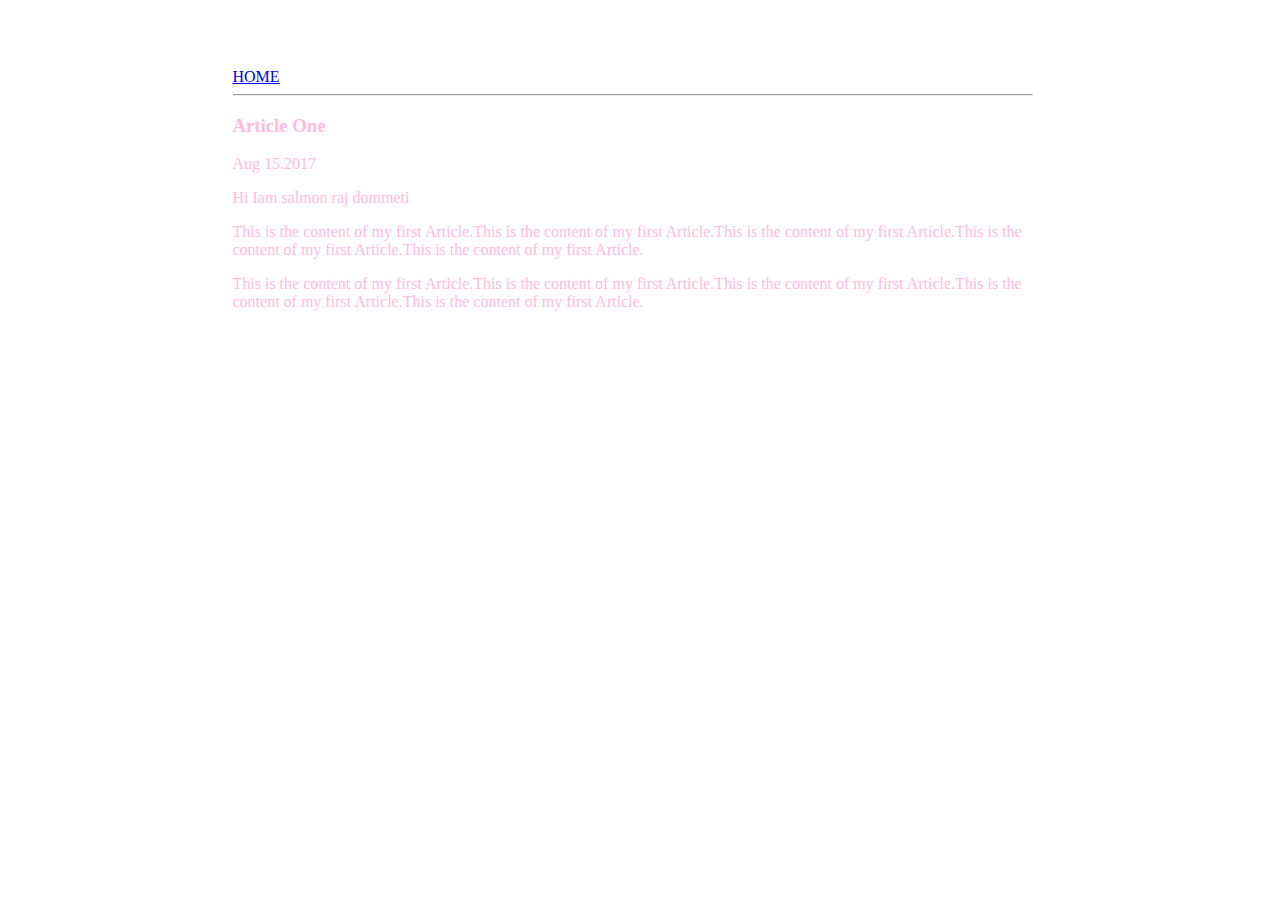
==== ui/article-one.html @ 8701ecba "[imad-console] Updates ui/article-one.html" ====
<!doctype html>
    <head>
        <title>Article-one | Salmon </title>
        
        <style>
            .container {
                max-width:800px;
                font-family:times new roman;
                margin:0 auto;
                color:#ffbbdd;
                padding:60px 20px 30px 5px;
            }
        </style>
        <meta name="viewport" content="width=device-width,initial-scaled=-1"/>
    </head>
    <body>
      <div class="container">
        <div>
            <a href='/'>HOME</a>
        </div>
        <hr/>
        <h3>Article One</h3>
        <div>
            Aug 15.2017
        </div>
        <div>
            <p>Hi Iam salmon raj dommeti </p>
            <p>
                This is the content of my first Article.This is the content of my first Article.This is the content of my first Article.This is the content of my first Article.This is the content of my first Article.
            </p>
            
            <p>
                This is the content of my first Article.This is the content of my first Article.This is the content of my first Article.This is the content of my first Article.This is the content of my first Article.
            </p>
            
        </div>
      </div>    
    </body>
</html>
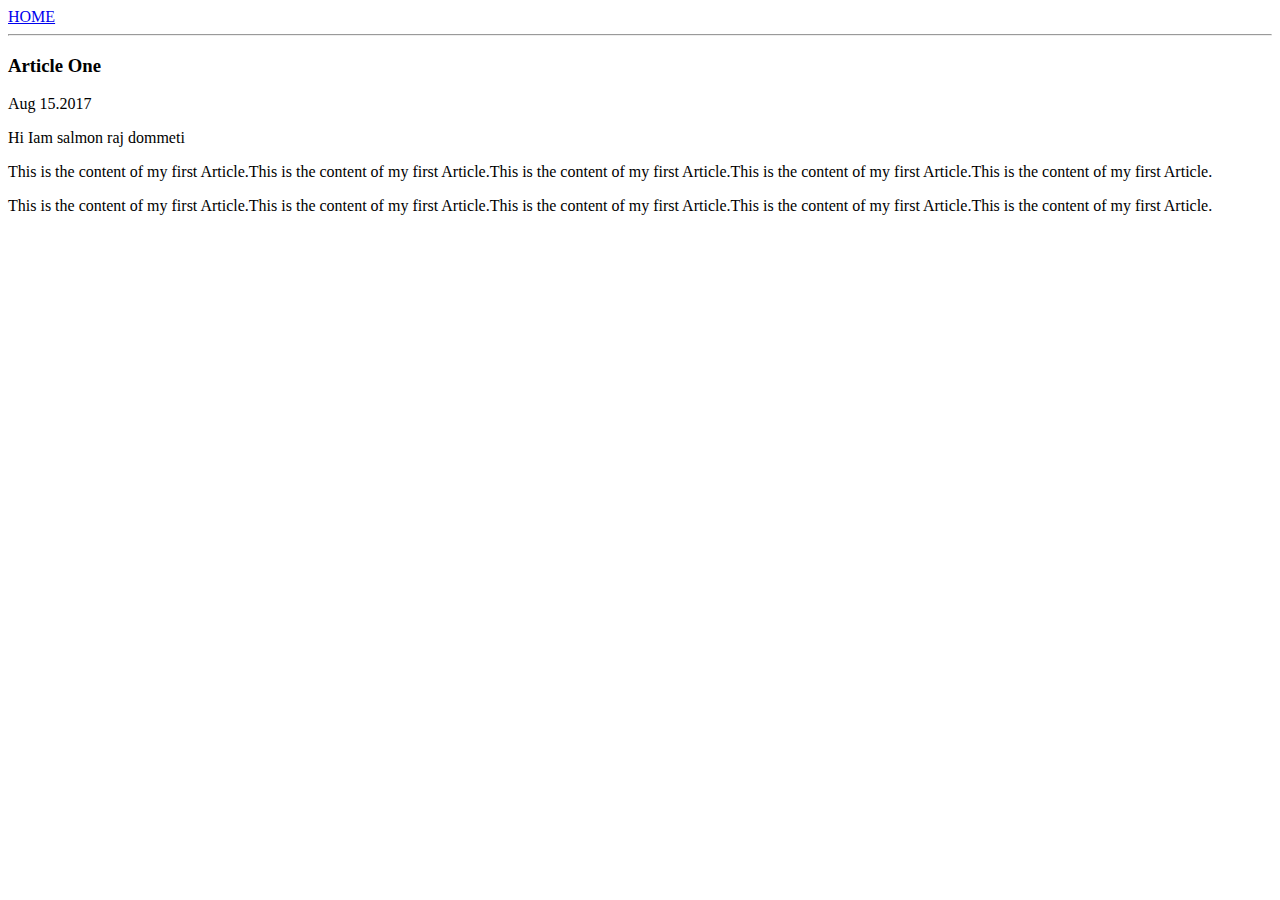
==== commit e492ecbd: "[imad-console] Updates ui/article-one.html" ====
--- a/ui/article-one.html
+++ b/ui/article-one.html
@@ -2,15 +2,8 @@
     <head>
         <title>Article-one | Salmon </title>
         
-        <style>
-            .container {
-                max-width:800px;
-                font-family:times new roman;
-                margin:0 auto;
-                color:#ffbbdd;
-                padding:60px 20px 30px 5px;
-            }
-        </style>
+        
+        <link href="/ui/style.css" rel="stylesheet" />
         <meta name="viewport" content="width=device-width,initial-scaled=-1"/>
     </head>
     <body>
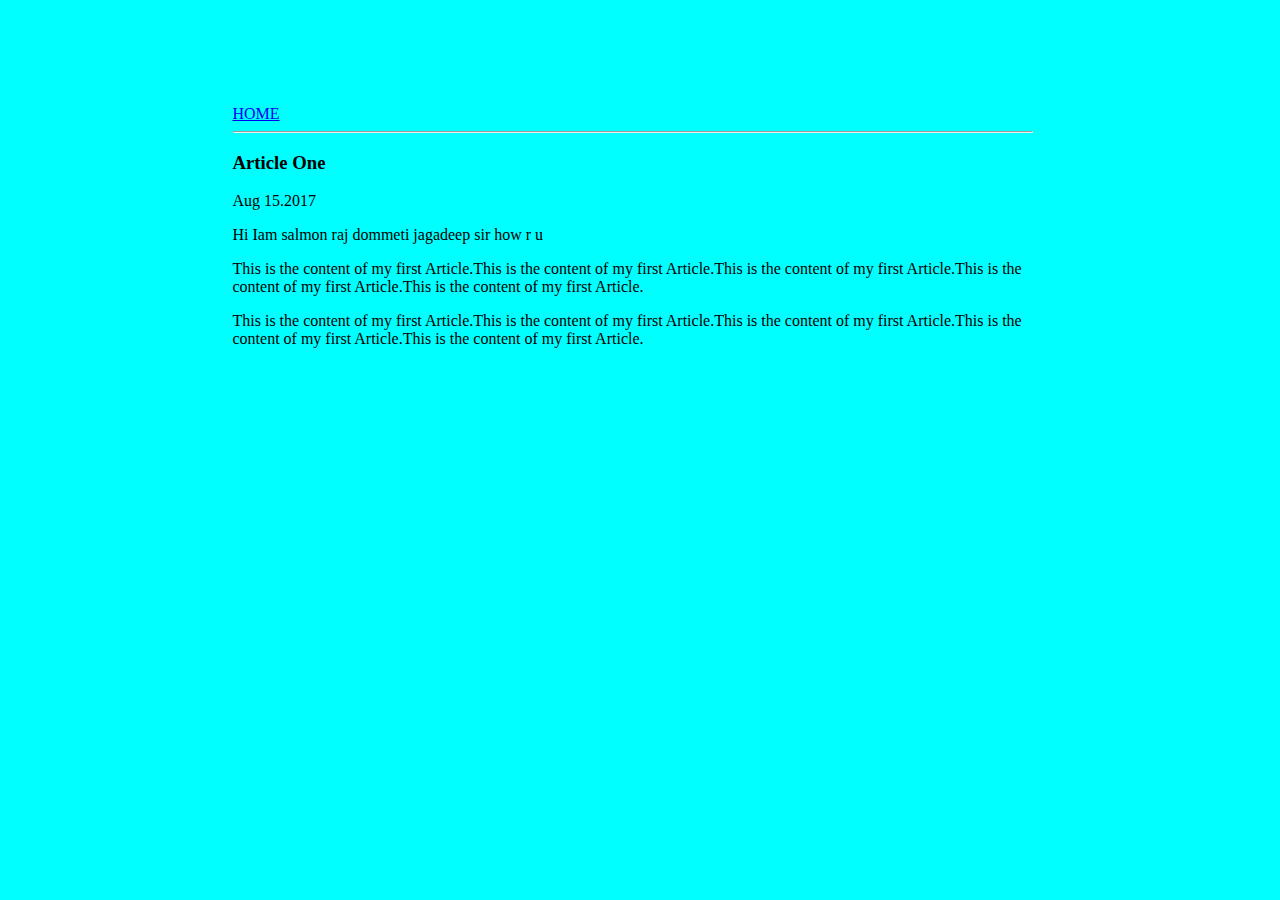
==== commit 6d45d18f: "[imad-console] Updates ui/article-one.html" ====
--- a/ui/article-one.html
+++ b/ui/article-one.html
@@ -17,7 +17,8 @@
             Aug 15.2017
         </div>
         <div>
-            <p>Hi Iam salmon raj dommeti </p>
+            <p>Hi Iam salmon raj dommeti 
+            jagadeep sir how r u</p>
             <p>
                 This is the content of my first Article.This is the content of my first Article.This is the content of my first Article.This is the content of my first Article.This is the content of my first Article.
             </p>
--- a/ui/style.css
+++ b/ui/style.css
@@ -0,0 +1,29 @@
+body {
+    font-family: sans-serif;
+    background-color: cyan;
+    margin-top: 45px;
+}
+
+.center {
+    text-align: center;
+}
+
+.text-big {
+    font-size: 300%;
+}
+
+.bold {
+    font-weight: bold;
+}
+
+.img-medium {
+    height: 200px;
+}
+.container {
+                max-width:800px;
+                font-family:times new roman;
+                margin:0 auto;
+                color:black;
+                padding:60px 20px 30px 5px;
+            }
+
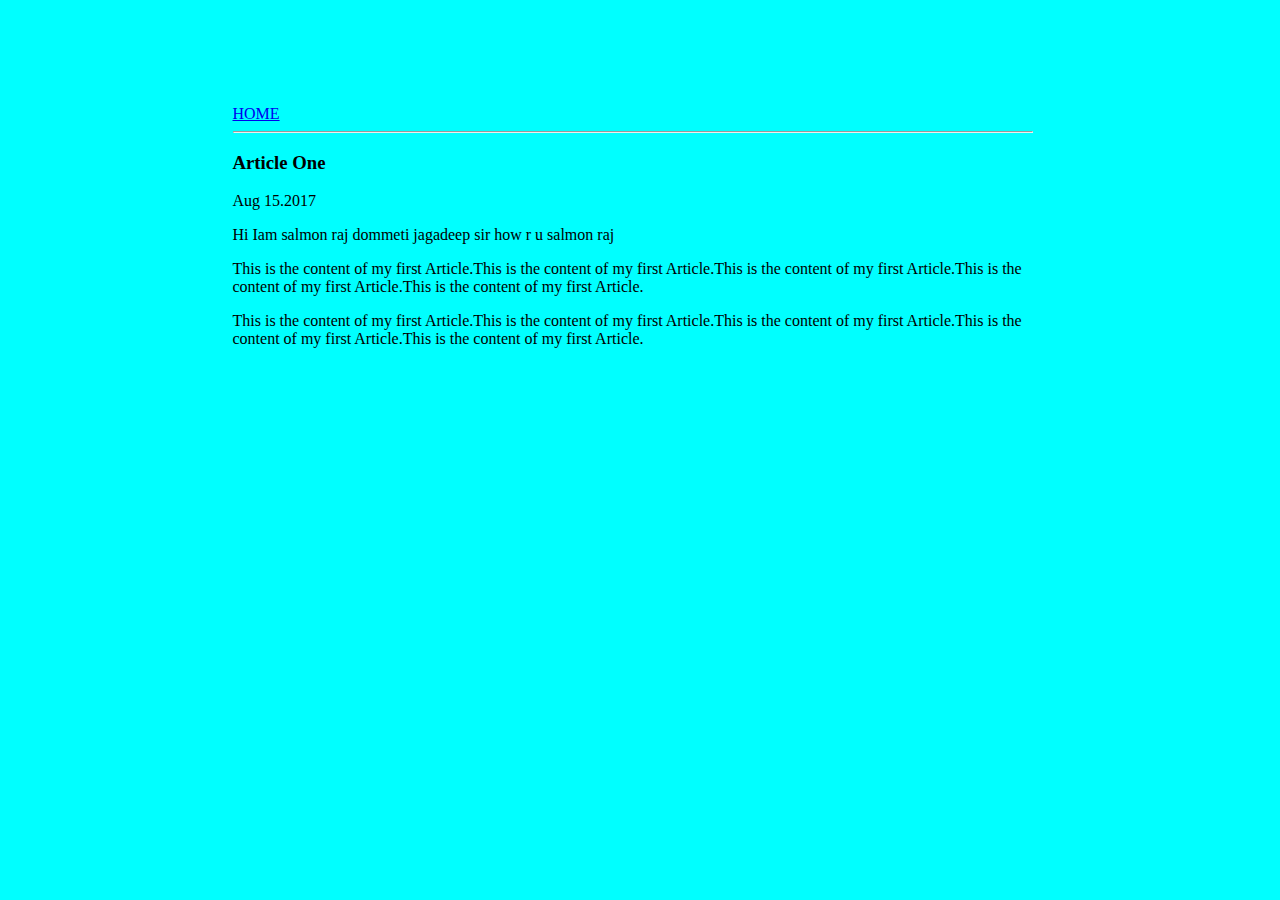
==== commit 9e471932: "[imad-console] Updates ui/article-one.html" ====
--- a/ui/article-one.html
+++ b/ui/article-one.html
@@ -18,7 +18,10 @@
         </div>
         <div>
             <p>Hi Iam salmon raj dommeti 
-            jagadeep sir how r u</p>
+            jagadeep sir how r u
+            
+            salmon raj
+            </p>
             <p>
                 This is the content of my first Article.This is the content of my first Article.This is the content of my first Article.This is the content of my first Article.This is the content of my first Article.
             </p>
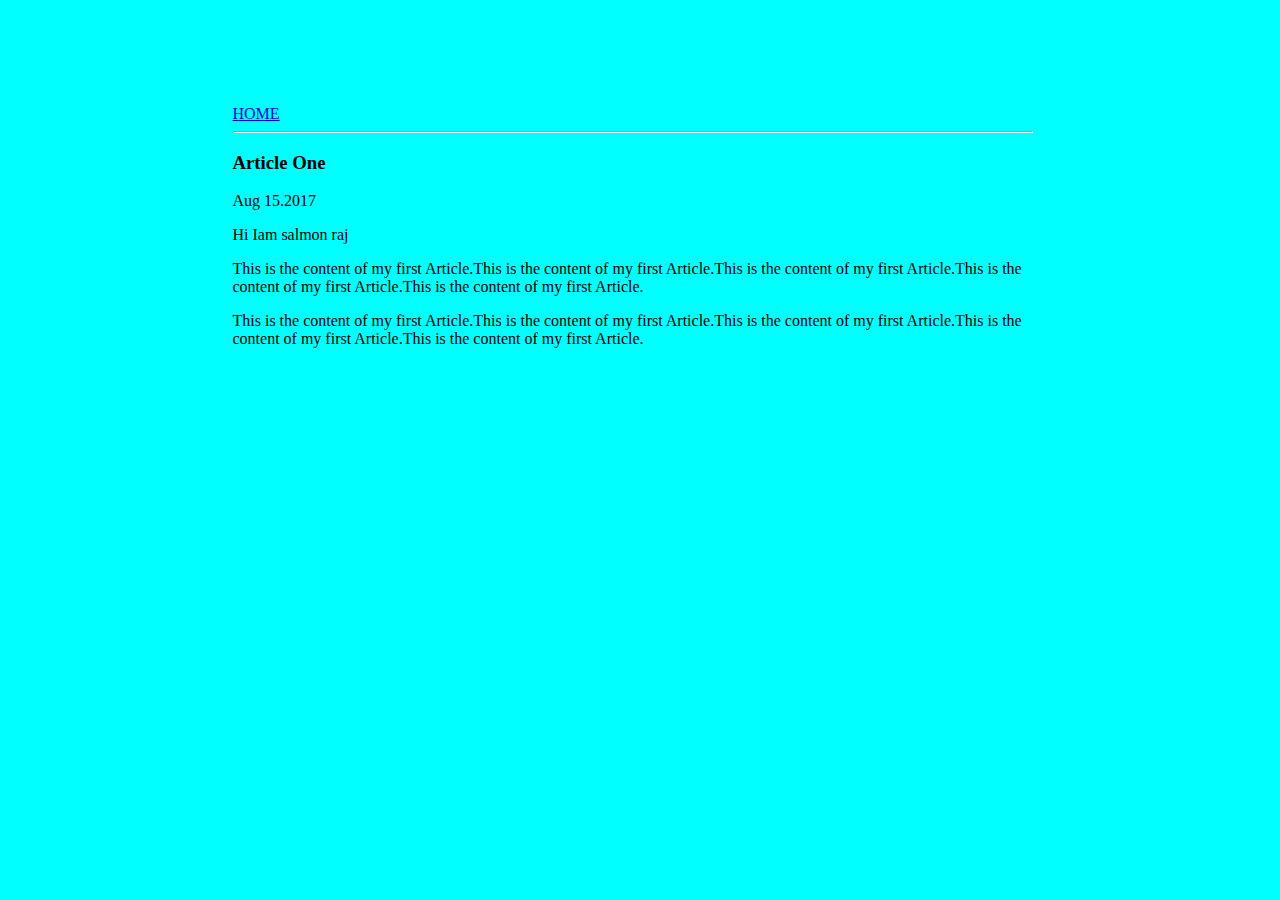
==== commit 2f5ab6fd: "[imad-console] Updates ui/article-one.html" ====
--- a/ui/article-one.html
+++ b/ui/article-one.html
@@ -17,11 +17,7 @@
             Aug 15.2017
         </div>
         <div>
-            <p>Hi Iam salmon raj dommeti 
-            jagadeep sir how r u
-            
-            salmon raj
-            </p>
+            <p>Hi Iam salmon raj</p>
             <p>
                 This is the content of my first Article.This is the content of my first Article.This is the content of my first Article.This is the content of my first Article.This is the content of my first Article.
             </p>
